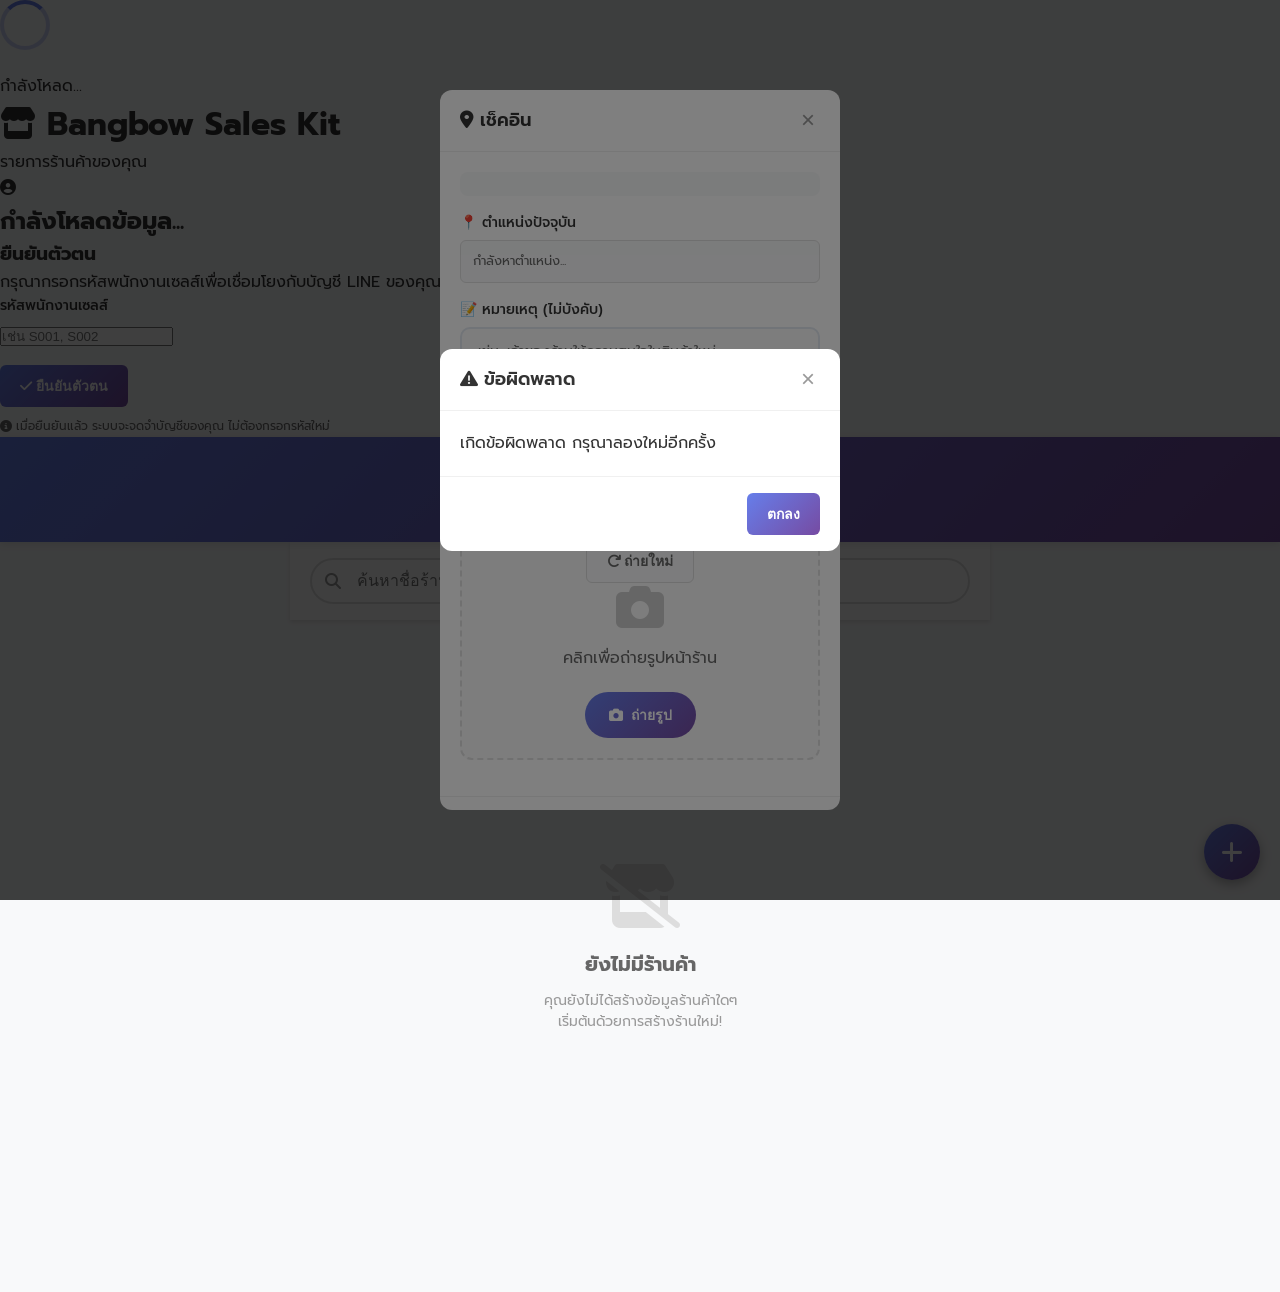
==== crmliff/www/list-store.html @ 1ae182cf "เพิ่มฟังก์ชันการบันทึกข้อมูล Debug ใน API และปรับปรุง UI ของหน้า liff-app.html โดยเพิ่มปุ่มดูรายละเอ" ====
<!DOCTYPE html>
<html lang="th">
<head>
    <meta charset="UTF-8">
    <meta name="viewport" content="width=device-width, initial-scale=1.0, user-scalable=no">
    <title>Bangbow Sales Kit - รายการร้านค้า</title>
    
    <!-- LIFF SDK -->
    <script src="https://static.line-scdn.net/liff/edge/2/sdk.js"></script>
    
    <!-- CSS -->
    <link rel="stylesheet" href="/assets/crmliff/css/liff-app.css">
    
    <!-- Fonts -->
    <link rel="preconnect" href="https://fonts.googleapis.com">
    <link rel="preconnect" href="https://fonts.gstatic.com" crossorigin>
    <link href="https://fonts.googleapis.com/css2?family=Prompt:wght@300;400;500;600;700&display=swap" rel="stylesheet">
    
    <!-- Icons -->
    <link rel="stylesheet" href="https://cdnjs.cloudflare.com/ajax/libs/font-awesome/6.4.0/css/all.min.css">
    
    <style>
        /* Reset and Base Styles - Same as liff-app */
        * {
            margin: 0;
            padding: 0;
            box-sizing: border-box;
        }

        html {
            font-size: 16px;
            -webkit-text-size-adjust: 100%;
        }

        body {
            font-family: 'Prompt', sans-serif;
            line-height: 1.6;
            color: #333;
            background-color: #f8f9fa;
            overflow-x: hidden;
            -webkit-font-smoothing: antialiased;
            -moz-osx-font-smoothing: grayscale;
            padding-bottom: 100px;
        }

        /* Store List Specific Styles */
        .page-header {
            background: linear-gradient(135deg, #667eea 0%, #764ba2 100%);
            color: white;
            padding: 20px;
            text-align: center;
            position: sticky;
            top: 0;
            z-index: 100;
            box-shadow: 0 2px 8px rgba(0,0,0,0.1);
        }
        
        .page-header h1 {
            margin: 0 0 8px 0;
            font-size: 22px;
            font-weight: 600;
        }
        
        .page-header p {
            margin: 0;
            opacity: 0.9;
            font-size: 14px;
        }
        
        .search-container {
            padding: 16px 20px;
            background: white;
            position: sticky;
            top: 80px; /* Header only */
            z-index: 99;
            box-shadow: 0 2px 4px rgba(0,0,0,0.1);
        }
        
        .search-box {
            position: relative;
        }
        
        .search-input {
            width: 100%;
            padding: 12px 15px 12px 45px;
            border: 2px solid #e0e0e0;
            border-radius: 25px;
            font-size: 16px;
            outline: none;
            transition: border-color 0.3s ease;
        }
        
        .search-input:focus {
            border-color: #667eea;
        }
        
        .search-icon {
            position: absolute;
            left: 15px;
            top: 50%;
            transform: translateY(-50%);
            color: #999;
        }
        
        .stores-container {
            padding: 0 12px 100px 12px;
            max-width: 700px;
            margin: 0 auto;
        }

        /* Add padding top to first card */
        .stores-container .store-card:first-child {
            margin-top: 20px;
        }

        /* Responsive design for larger screens */
        @media (min-width: 768px) {
            .search-container {
                max-width: 700px;
                margin: 0 auto;
                padding: 16px 20px;
            }
            
            .stores-container {
                padding: 0 16px 100px 16px;
            }
        }
        
        .store-card {
            background: white;
            border-radius: 12px;
            box-shadow: 0 2px 8px rgba(0,0,0,0.1);
            margin-bottom: 16px;
            cursor: pointer;
            transition: all 0.3s ease;
            overflow: hidden;
        }
        
        .store-card:hover {
            transform: translateY(-2px);
            box-shadow: 0 4px 12px rgba(0,0,0,0.15);
        }
        
        .store-image {
            width: 100%;
            height: 180px;
            overflow: hidden;
            position: relative;
        }
        
        .store-image img {
            width: 100%;
            height: 100%;
            object-fit: cover;
            object-position: center;
        }
        
        .store-card .store-name {
            margin: 16px 16px 12px 16px;
        }
        
        .store-card .store-type,
        .store-card .store-detail-item {
            margin: 4px 16px;
        }
        
        .store-card .store-actions {
            margin: 16px;
            margin-top: 16px;
            padding-top: 12px;
            border-top: 1px solid #f0f0f0;
        }
        
        .store-name {
            margin: 0 0 12px 0;
            color: #333;
            font-size: 16px;
            font-weight: 600;
            display: flex;
            align-items: center;
            gap: 8px;
        }
        
        .store-type {
            margin: 4px 0;
            color: #666;
            font-size: 14px;
            line-height: 1.4;
            display: flex;
            align-items: center;
            gap: 8px;
        }
        
        .store-detail-item {
            margin: 4px 0;
            color: #666;
            font-size: 14px;
            line-height: 1.4;
            display: flex;
            align-items: center;
            gap: 8px;
        }
        
        .store-detail-item i {
            width: 16px;
            text-align: center;
            color: #999;
        }
        
        .store-actions {
            display: flex;
            gap: 8px;
            margin-top: 16px;
            padding-top: 12px;
            border-top: 1px solid #f0f0f0;
        }
        
        .btn-checkin {
            flex: 1;
            background: linear-gradient(135deg, #667eea 0%, #764ba2 100%);
            color: white;
            border: none;
            padding: 10px 16px;
            border-radius: 10px;
            font-size: 13px;
            font-weight: 600;
            cursor: pointer;
            transition: all 0.3s ease;
            display: flex;
            align-items: center;
            justify-content: center;
            gap: 4px;
        }
        
        .btn-checkin:hover {
            opacity: 0.9;
            transform: translateY(-1px);
        }
        
        .btn-navigate {
            flex: 1;
            background: linear-gradient(135deg, #28a745 0%, #20c997 100%);
            color: white;
            border: none;
            padding: 10px 16px;
            border-radius: 10px;
            font-size: 13px;
            font-weight: 600;
            cursor: pointer;
            transition: all 0.3s ease;
            display: flex;
            align-items: center;
            justify-content: center;
            gap: 4px;
        }
        
        .btn-navigate:hover {
            opacity: 0.9;
            transform: translateY(-1px);
        }

        .btn-view {
            background: #f8f9fa;
            color: #666;
            border: 1px solid #e0e0e0;
            padding: 10px 14px;
            border-radius: 10px;
            font-size: 13px;
            font-weight: 500;
            cursor: pointer;
            transition: all 0.3s ease;
            display: flex;
            align-items: center;
            justify-content: center;
            gap: 4px;
        }

        .btn-view:hover {
            background: #e9ecef;
            border-color: #ccc;
        }

        /* Floating Action Button */
        .fab {
            position: fixed;
            bottom: 20px;
            right: 20px;
            width: 56px;
            height: 56px;
            background: linear-gradient(135deg, #667eea 0%, #764ba2 100%);
            color: white;
            border: none;
            border-radius: 50%;
            font-size: 20px;
            cursor: pointer;
            box-shadow: 0 4px 12px rgba(102, 126, 234, 0.4);
            transition: all 0.3s ease;
            display: flex;
            align-items: center;
            justify-content: center;
            z-index: 1000;
        }

        .fab:hover {
            transform: translateY(-2px);
            box-shadow: 0 6px 16px rgba(102, 126, 234, 0.5);
        }

        /* Responsive FAB */
        @media (max-width: 480px) {
            .fab {
                bottom: 15px;
                right: 15px;
                width: 50px;
                height: 50px;
                font-size: 18px;
            }
        }
        

        
        .empty-state {
            text-align: center;
            padding: 60px 20px;
            color: #666;
        }
        
        .empty-state i {
            font-size: 64px;
            color: #ddd;
            margin-bottom: 20px;
        }
        
        .empty-state h3 {
            margin: 0 0 10px 0;
            color: #999;
        }
        
        .empty-state p {
            margin: 0;
            color: #bbb;
        }
        
        .loading-state {
            text-align: center;
            padding: 40px 20px;
            color: #666;
        }
        
        .loading-spinner {
            width: 40px;
            height: 40px;
            border: 4px solid #f3f3f3;
            border-top: 4px solid #667eea;
            border-radius: 50%;
            animation: spin 1s linear infinite;
            margin: 0 auto 20px;
        }
        
        @keyframes spin {
            0% { transform: rotate(0deg); }
            100% { transform: rotate(360deg); }
        }
        
        /* Floating Action Button */
        .fab {
            position: fixed;
            bottom: 20px;
            right: 20px;
            width: 56px;
            height: 56px;
            background: linear-gradient(135deg, #667eea 0%, #764ba2 100%);
            color: white;
            border: none;
            border-radius: 50%;
            font-size: 24px;
            cursor: pointer;
            box-shadow: 0 4px 12px rgba(0,0,0,0.3);
            transition: all 0.3s ease;
            z-index: 1000;
        }
        
        .fab:hover {
            transform: scale(1.1);
        }
        
        /* Status Indicator */
        .status-indicator {
            width: 12px;
            height: 12px;
            border-radius: 50%;
            display: inline-block;
            margin-right: 5px;
        }
        
        .status-active { background: #4CAF50; }
        .status-inactive { background: #f44336; }
        .status-pending { background: #ff9800; }
        
        /* Loading States */
        .loading-state {
            text-align: center;
            padding: 40px 20px;
            color: #666;
        }
        
        .loading-state .loading-spinner {
            margin-bottom: 20px;
        }
        
        .loading-spinner {
            display: inline-block;
            width: 50px;
            height: 50px;
            border: 4px solid rgba(102, 126, 234, 0.3);
            border-top: 4px solid #667eea;
            border-radius: 50%;
            animation: spin 1s linear infinite;
            margin: 0 auto 15px;
        }
        
        @keyframes spin {
            0% { transform: rotate(0deg); }
            100% { transform: rotate(360deg); }
        }
        
        .loading-state p {
            font-size: 16px;
            font-weight: 400;
            color: #666;
        }
        
        .empty-state {
            text-align: center;
            padding: 60px 20px;
            color: #999;
        }
        
        .empty-state i {
            font-size: 64px;
            margin-bottom: 20px;
            color: #ddd;
        }
        
        .empty-state h3 {
            font-size: 20px;
            margin-bottom: 10px;
            color: #666;
        }
        
        .empty-state p {
            font-size: 14px;
            line-height: 1.5;
            color: #999;
        }

        /* Modal Styles */
        .modal {
            position: fixed;
            top: 0;
            left: 0;
            width: 100%;
            height: 100%;
            background: rgba(0, 0, 0, 0.5);
            display: flex;
            align-items: center;
            justify-content: center;
            z-index: 1000;
        }
        
        .modal-content {
            background: white;
            border-radius: 12px;
            max-width: 400px;
            width: 90%;
            max-height: 80vh;
            overflow-y: auto;
        }
        
        .modal-header {
            padding: 16px 20px;
            border-bottom: 1px solid #f0f0f0;
            display: flex;
            justify-content: space-between;
            align-items: center;
        }
        
        .modal-header h3 {
            margin: 0;
            font-size: 18px;
            font-weight: 600;
            color: #333;
        }
        
        .btn-close {
            background: none;
            border: none;
            font-size: 24px;
            color: #999;
            cursor: pointer;
            padding: 0;
            width: 24px;
            height: 24px;
            display: flex;
            align-items: center;
            justify-content: center;
        }
        
        .modal-body {
            padding: 20px;
        }
        
        .modal-footer {
            padding: 16px 20px;
            border-top: 1px solid #f0f0f0;
            display: flex;
            gap: 10px;
            justify-content: flex-end;
        }
        
        .store-info-summary {
            background: #f8f9fa;
            padding: 12px;
            border-radius: 8px;
            margin-bottom: 16px;
        }
        
        .store-info-summary h4 {
            margin: 0 0 6px 0;
            font-size: 16px;
            font-weight: 600;
        }
        
        .location-display {
            background: #f8f9fa;
            padding: 10px 12px;
            border-radius: 6px;
            font-size: 13px;
            color: #666;
            border: 1px solid #e0e0e0;
        }
        
        .photo-preview {
            margin-top: 10px;
        }
        
        .photo-preview img {
            width: 100%;
            max-height: 200px;
            object-fit: cover;
            border-radius: 8px;
        }
        
        .form-group {
            margin-bottom: 16px;
        }
        
        .form-group label {
            display: block;
            margin-bottom: 6px;
            font-weight: 500;
            font-size: 14px;
        }
        
        .form-group input[type="file"] {
            width: 100%;
            padding: 8px;
            border: 2px dashed #ddd;
            border-radius: 6px;
            background: #fafafa;
            cursor: pointer;
        }
        
        .form-group textarea {
            width: 100%;
            padding: 12px 16px;
            border: 2px solid #e2e8f0;
            border-radius: 10px;
            font-size: 14px;
            font-family: inherit;
            background: #fafafa;
            resize: vertical;
            min-height: 60px;
            transition: all 0.3s ease;
        }
        
        .form-group textarea:focus {
            border-color: #667eea;
            background: white;
            outline: none;
            box-shadow: 0 0 0 3px rgba(102, 126, 234, 0.1);
        }
        
        .btn {
            padding: 10px 20px;
            border: none;
            border-radius: 6px;
            font-size: 14px;
            font-weight: 600;
            cursor: pointer;
            transition: all 0.3s ease;
        }
        
        .btn-primary {
            background: linear-gradient(135deg, #667eea 0%, #764ba2 100%);
            color: white;
        }
        
        .btn-primary:disabled {
            background: #ccc;
            cursor: not-allowed;
        }
        
        .btn-secondary {
            background: #f8f9fa;
            color: #666;
            border: 1px solid #ddd;
        }
        
        /* Photo Capture Styles */
        .photo-capture-container {
            border: 2px dashed #e0e0e0;
            border-radius: 12px;
            padding: 20px;
            text-align: center;
            background: #fafafa;
            transition: all 0.3s ease;
            cursor: pointer;
        }
        
        .photo-capture-container:hover {
            border-color: #667eea;
            background: #f8f9ff;
        }
        
        .btn-photo {
            background: linear-gradient(135deg, #667eea 0%, #764ba2 100%);
            color: white;
            border: none;
            padding: 12px 24px;
            border-radius: 25px;
            font-size: 14px;
            font-weight: 600;
            cursor: pointer;
            transition: all 0.3s ease;
            display: inline-flex;
            align-items: center;
            gap: 8px;
        }
        
        .btn-photo:hover {
            transform: translateY(-1px);
            box-shadow: 0 4px 12px rgba(102, 126, 234, 0.3);
        }
        
        .photo-preview-large {
            max-width: 100%;
            max-height: 200px;
            border-radius: 8px;
            box-shadow: 0 2px 8px rgba(0,0,0,0.1);
            margin-bottom: 10px;
        }

        /* Responsive Design - Same as liff-app */
        @media (max-width: 480px) {
            .page-header {
                padding: 15px;
            }
            
            .page-header h1 {
                font-size: 20px;
            }
            
            .search-container {
                padding: 12px 15px;
            }
            
            .stores-container {
                padding: 0 12px 100px 12px;
            }
            
            .store-card {
                padding: 12px;
                margin-bottom: 10px;
            }
            
            .store-name {
                font-size: 16px;
            }
            
            .nav-tab {
                padding: 10px 8px;
                font-size: 13px;
            }
            
            .nav-tab i {
                font-size: 12px;
            }
        }
    </style>
</head>
<body>
    <!-- Loading Screen -->
    <div id="loading-screen" class="loading-screen">
        <div class="loading-spinner">
            <div class="spinner"></div>
        </div>
        <p>กำลังโหลด...</p>
    </div>

    <!-- Login/Verification Screen -->
    <div id="login-screen" class="screen hidden">
        <div class="header">
            <h1><i class="fas fa-store"></i> Bangbow Sales Kit</h1>
            <p>รายการร้านค้าของคุณ</p>
        </div>
        
        <div class="login-content">
            <div class="profile-section">
                <div class="profile-avatar">
                    <i class="fas fa-user-circle"></i>
                </div>
                <h2 id="user-name">กำลังโหลดข้อมูล...</h2>
            </div>
            
            <div class="verification-form">
                <h3>ยืนยันตัวตน</h3>
                <p id="verification-message">กรุณากรอกรหัสพนักงานเซลส์เพื่อเชื่อมโยงกับบัญชี LINE ของคุณ</p>
                <div class="form-group">
                    <label for="agent-code">รหัสพนักงานเซลส์</label>
                    <input type="text" id="agent-code" placeholder="เช่น S001, S002">
                </div>
                <button id="verify-btn" class="btn btn-primary">
                    <i class="fas fa-check"></i> ยืนยันตัวตน
                </button>
                <p class="text-muted" style="font-size: 12px; margin-top: 10px; color: #666;">
                    <i class="fas fa-info-circle"></i> เมื่อยืนยันแล้ว ระบบจะจดจำบัญชีของคุณ ไม่ต้องกรอกรหัสใหม่
                </p>
            </div>
        </div>
    </div>

    <!-- Main Store List Screen -->
    <div id="main-screen" class="screen hidden">

        <!-- Page Header -->
        <div class="page-header">
            <h1><i class="fas fa-store"></i> รายการร้านค้า</h1>
            <p>ร้านที่คุณได้เยี่ยมชมและสร้างไว้</p>
        </div>

        <!-- Search Container -->
        <div class="search-container">
            <div class="search-box">
                <i class="fas fa-search search-icon"></i>
                <input type="text" id="search-input" class="search-input" placeholder="ค้นหาชื่อร้าน...">
            </div>
        </div>

        <!-- Stores Container -->
        <div class="stores-container">
            <!-- Loading State -->
            <div id="loading-stores" class="loading-state">
                <div class="loading-spinner"></div>
                <p>กำลังโหลดรายการร้านค้า...</p>
            </div>

            <!-- Empty State -->
            <div id="empty-stores" class="empty-state hidden">
                <i class="fas fa-store-slash"></i>
                <h3>ยังไม่มีร้านค้า</h3>
                <p>คุณยังไม่ได้สร้างข้อมูลร้านค้าใดๆ<br>เริ่มต้นด้วยการสร้างร้านใหม่!</p>
            </div>

            <!-- Stores List -->
            <div id="stores-list">
                <!-- Store items will be populated here -->
            </div>
        </div>

        <!-- Floating Action Button -->
        <button id="fab-new-store" class="fab" title="สร้างร้านใหม่" onclick="window.location.href='/liff-app'">
            <i class="fas fa-plus"></i>
        </button>
    </div>

    <!-- Check-in Modal -->
    <div id="checkin-modal" class="modal hidden">
        <div class="modal-content">
            <div class="modal-header">
                <h3><i class="fas fa-map-marker-alt"></i> เช็คอิน</h3>
                <button id="close-checkin" class="btn-close">&times;</button>
            </div>
            <div class="modal-body">
                <div id="checkin-store-info" class="store-info-summary">
                    <!-- Store info will be populated here -->
                </div>
                
                <div class="form-group">
                    <label>📍 ตำแหน่งปัจจุบัน</label>
                    <div id="checkin-location-display" class="location-display">
                        กำลังหาตำแหน่ง...
                    </div>
                </div>
                
                <div class="form-group">
                    <label>📝 หมายเหตุ (ไม่บังคับ)</label>
                    <textarea id="checkin-remark" placeholder="เช่น: เจ้าของร้านให้ความสนใจในสินค้าใหม่..." rows="3"></textarea>
                </div>
                
                <div class="form-group">
                    <label>📷 ถ่ายรูป</label>
                    <div class="photo-capture-container" id="checkin-photo-capture-container">
                        <input type="file" id="checkin-photo" accept="image/*" capture="environment" style="display: none;">
                        <div id="checkin-photo-preview" class="photo-preview hidden">
                            <img id="checkin-preview-image" class="photo-preview-large" src="" alt="Preview">
                            <div>
                                <button id="checkin-retake-btn" class="btn btn-secondary">
                                    <i class="fas fa-redo"></i> ถ่ายใหม่
                                </button>
                            </div>
                        </div>
                        <div id="checkin-photo-capture-prompt">
                            <i class="fas fa-camera" style="font-size: 48px; color: #ccc; margin-bottom: 15px;"></i>
                            <p style="color: #666; margin-bottom: 20px;">คลิกเพื่อถ่ายรูปหน้าร้าน</p>
                            <button id="checkin-take-photo-btn" class="btn btn-photo">
                                <i class="fas fa-camera"></i> ถ่ายรูป
                            </button>
                        </div>
                    </div>
                </div>
            </div>
            <div class="modal-footer">
                <button id="checkin-cancel-btn" class="btn btn-secondary">ยกเลิก</button>
                <button id="checkin-submit-btn" class="btn btn-primary" disabled>
                    <i class="fas fa-check"></i> เช็คอิน
                </button>
            </div>
        </div>
    </div>

    <!-- Error Modal -->
    <div id="error-modal" class="modal hidden">
        <div class="modal-content">
            <div class="modal-header">
                <h3><i class="fas fa-exclamation-triangle"></i> ข้อผิดพลาด</h3>
                <button id="close-error" class="btn-close">&times;</button>
            </div>
            <div class="modal-body">
                <p id="error-message">เกิดข้อผิดพลาด กรุณาลองใหม่อีกครั้ง</p>
            </div>
            <div class="modal-footer">
                <button id="error-ok-btn" class="btn btn-primary">ตกลง</button>
            </div>
        </div>
    </div>

    <!-- JavaScript -->
    <script src="/assets/crmliff/js/dev-mock.js?v=1.0.2"></script>
    <script src="/assets/crmliff/js/common.js?v=1.0.1"></script>
    <script src="/assets/crmliff/js/list-store.js?v=1.0.4"></script>
</body>
</html>
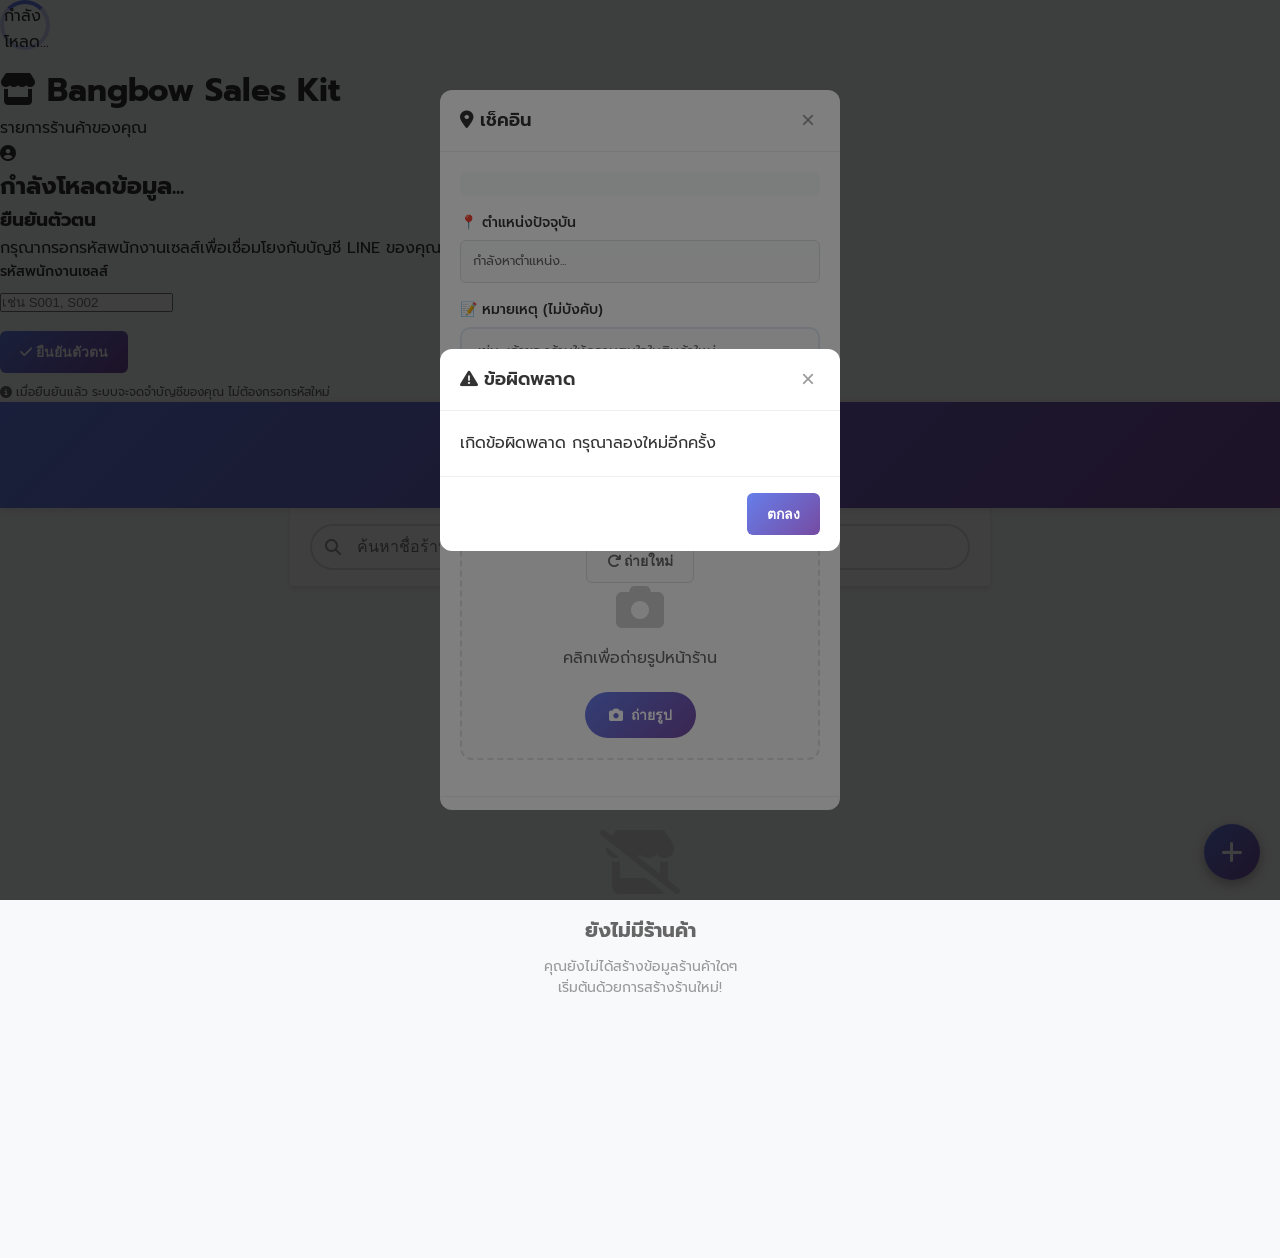
==== commit 91f3a84f: "ปรับปรุงข้อความการโหลดในหน้า list-store.html และ store-detail.html โดยเพิ่ม ID ให้กับข้อความเพื่อการ" ====
--- a/crmliff/www/list-store.html
+++ b/crmliff/www/list-store.html
@@ -704,8 +704,8 @@
     <div id="loading-screen" class="loading-screen">
         <div class="loading-spinner">
             <div class="spinner"></div>
+            <p id="loading-text">กำลังโหลด...</p>
         </div>
-        <p>กำลังโหลด...</p>
     </div>
 
     <!-- Login/Verification Screen -->
@@ -856,8 +856,8 @@
     </div>
 
     <!-- JavaScript -->
-    <script src="/assets/crmliff/js/dev-mock.js?v=1.0.2"></script>
-    <script src="/assets/crmliff/js/common.js?v=1.0.1"></script>
-    <script src="/assets/crmliff/js/list-store.js?v=1.0.4"></script>
+    <script src="/assets/crmliff/js/dev-mock.js?v=1.0.1"></script>
+    <script src="/assets/crmliff/js/common.js?v=1.0.2"></script>
+    <script src="/assets/crmliff/js/list-store.js?v=1.0.2"></script>
 </body>
 </html> 
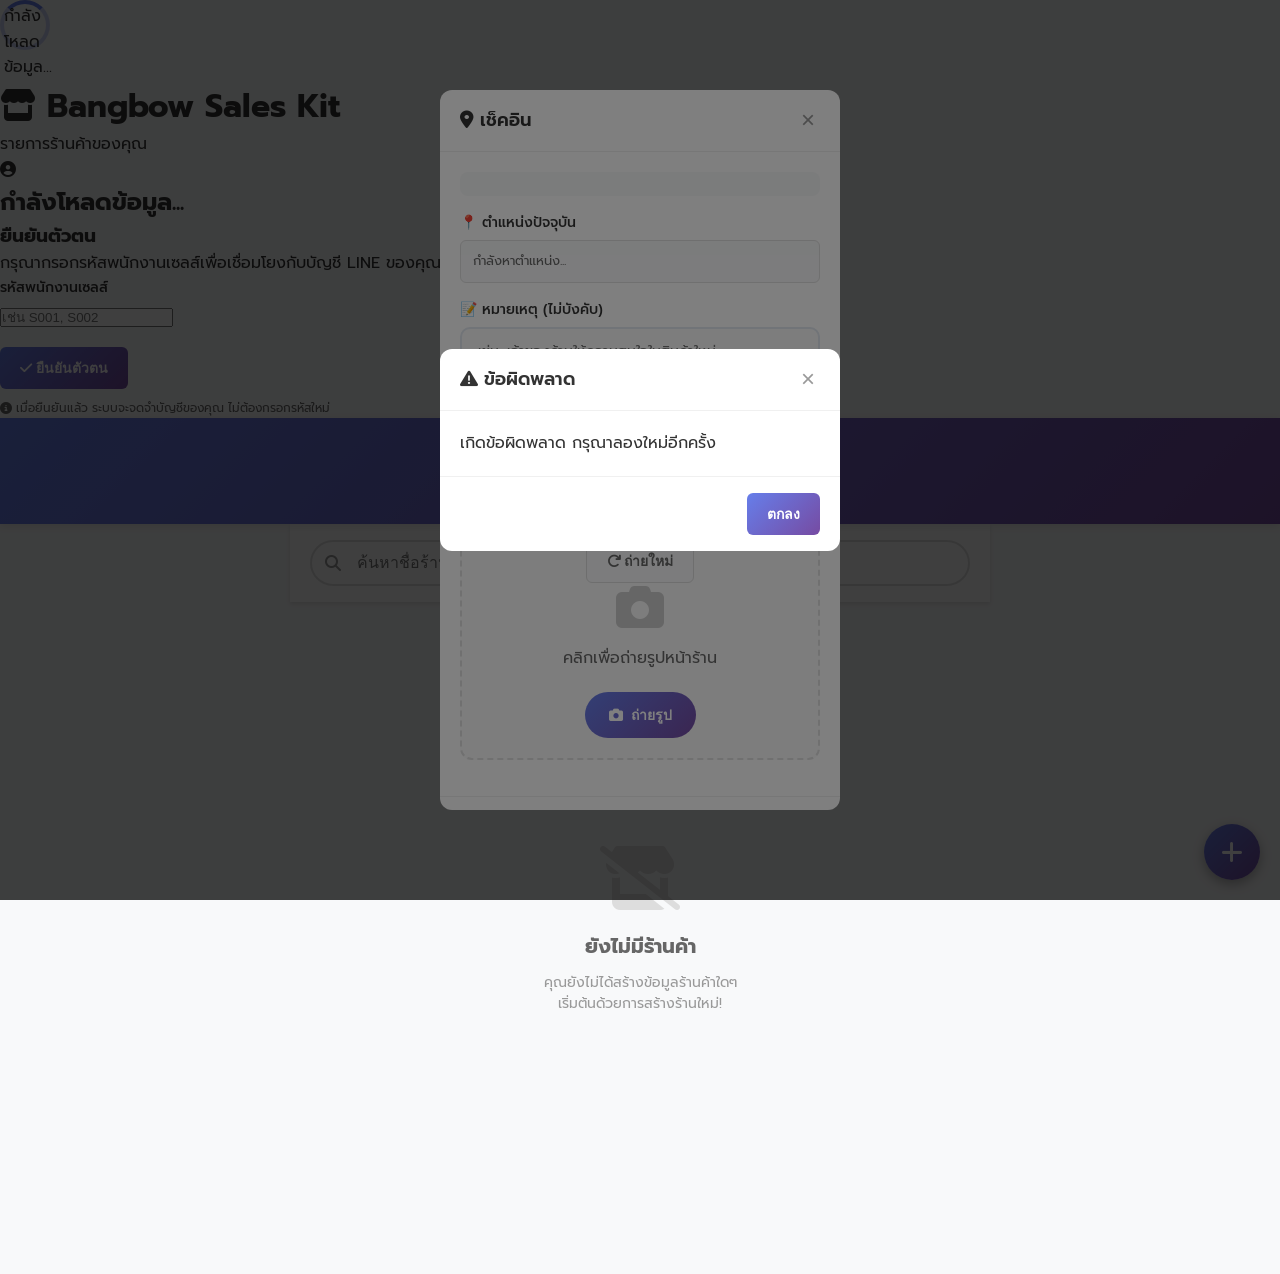
==== commit 33e54977: "อัปเดตเวอร์ชันของโปรเจกต์เป็น 0.0.5 และปรับปรุงเวอร์ชันของสคริปต์ JavaScript ในหน้า liff-app.html, l" ====
--- a/crmliff/www/list-store.html
+++ b/crmliff/www/list-store.html
@@ -704,7 +704,7 @@
     <div id="loading-screen" class="loading-screen">
         <div class="loading-spinner">
             <div class="spinner"></div>
-            <p id="loading-text">กำลังโหลด...</p>
+            <p id="loading-text">กำลังโหลดข้อมูล...</p>
         </div>
     </div>
 
@@ -856,8 +856,8 @@
     </div>
 
     <!-- JavaScript -->
-    <script src="/assets/crmliff/js/dev-mock.js?v=1.0.1"></script>
-    <script src="/assets/crmliff/js/common.js?v=1.0.2"></script>
-    <script src="/assets/crmliff/js/list-store.js?v=1.0.2"></script>
+    <script src="/assets/crmliff/js/dev-mock.js?v=1.0.5"></script>
+    <script src="/assets/crmliff/js/common.js?v=1.0.5"></script>
+    <script src="/assets/crmliff/js/list-store.js?v=1.0.5"></script>
 </body>
 </html> 
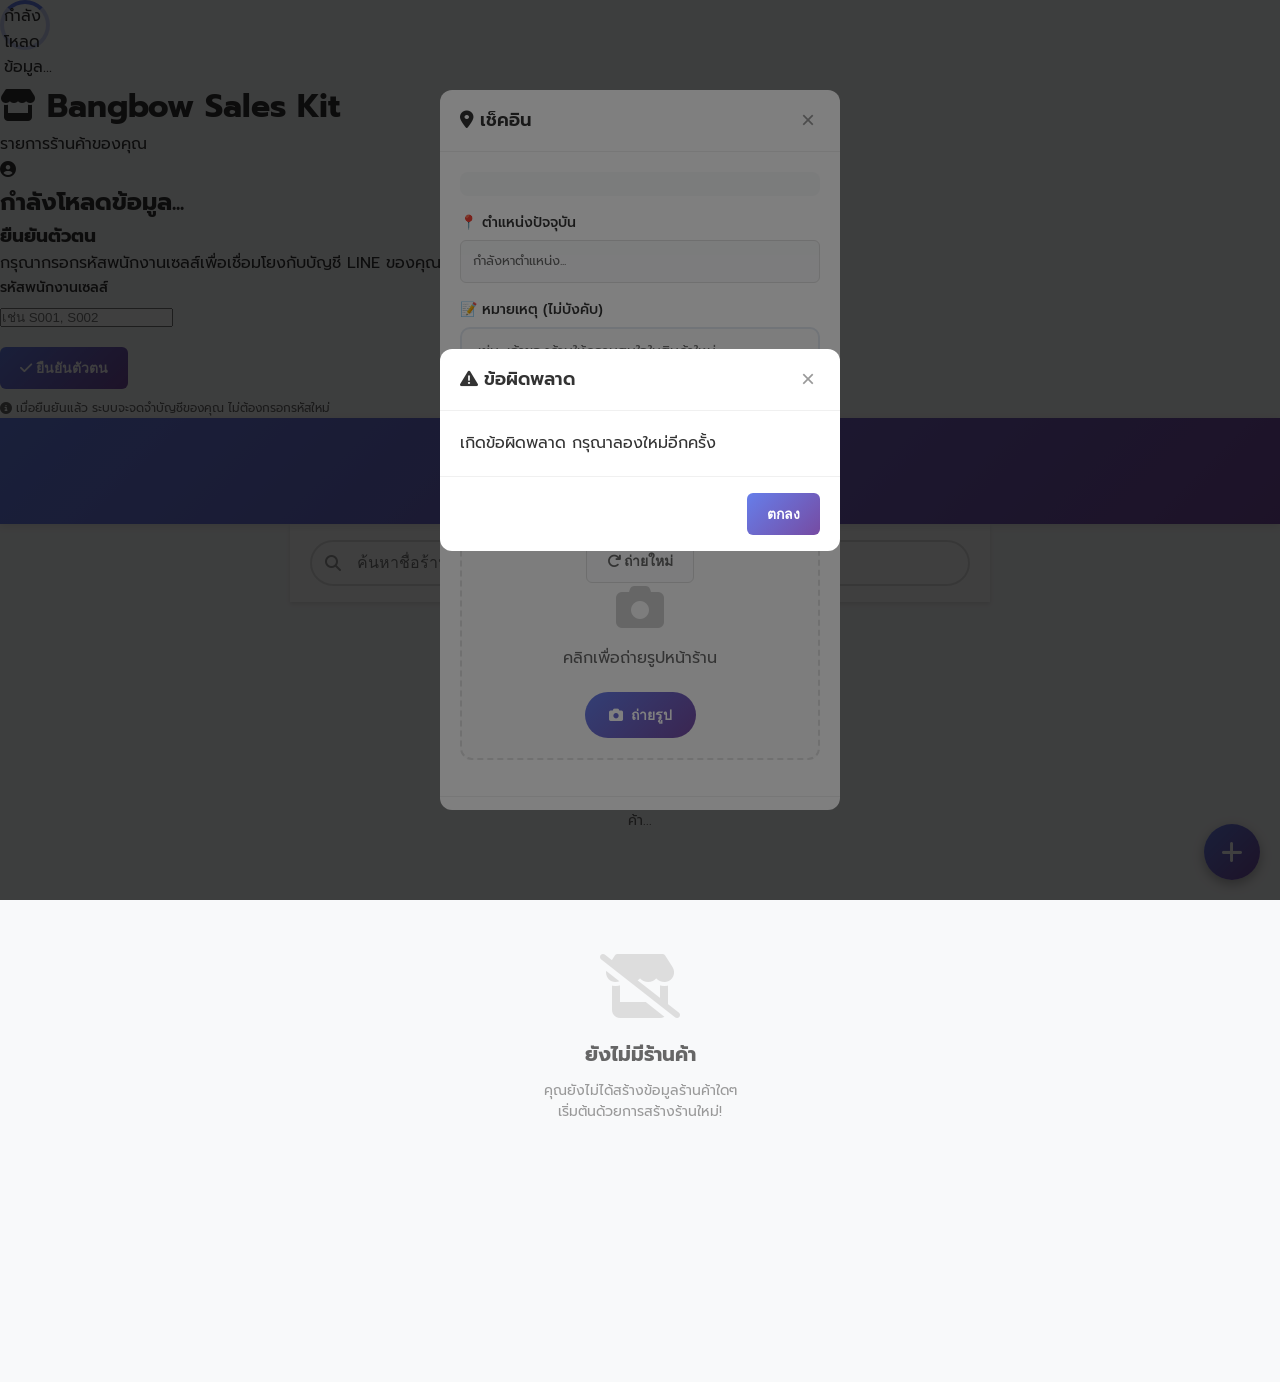
==== commit c7e0493b: "เพิ่มสถานะการโหลดในหน้า list-store.html และ store-detail.html โดยปรับปรุง UI ของการแสดงผลสถานะการโหล" ====
--- a/crmliff/www/list-store.html
+++ b/crmliff/www/list-store.html
@@ -661,6 +661,32 @@
             margin-bottom: 10px;
         }
 
+        /* Loading State */
+        .loading-state {
+            text-align: center;
+            padding: 60px 20px;
+            color: #666;
+        }
+
+        .loading-state .loading-spinner {
+            display: inline-block;
+        }
+
+        .loading-state .spinner {
+            width: 40px;
+            height: 40px;
+            border: 3px solid #e0e0e0;
+            border-top: 3px solid #667eea;
+            border-radius: 50%;
+            animation: spin 1s linear infinite;
+            margin: 0 auto 15px;
+        }
+
+        .loading-state p {
+            font-size: 14px;
+            margin: 0;
+        }
+
         /* Responsive Design - Same as liff-app */
         @media (max-width: 480px) {
             .page-header {
@@ -761,8 +787,10 @@
         <div class="stores-container">
             <!-- Loading State -->
             <div id="loading-stores" class="loading-state">
-                <div class="loading-spinner"></div>
-                <p>กำลังโหลดรายการร้านค้า...</p>
+                <div class="loading-spinner">
+                    <div class="spinner"></div>
+                    <p>กำลังโหลดรายการร้านค้า...</p>
+                </div>
             </div>
 
             <!-- Empty State -->
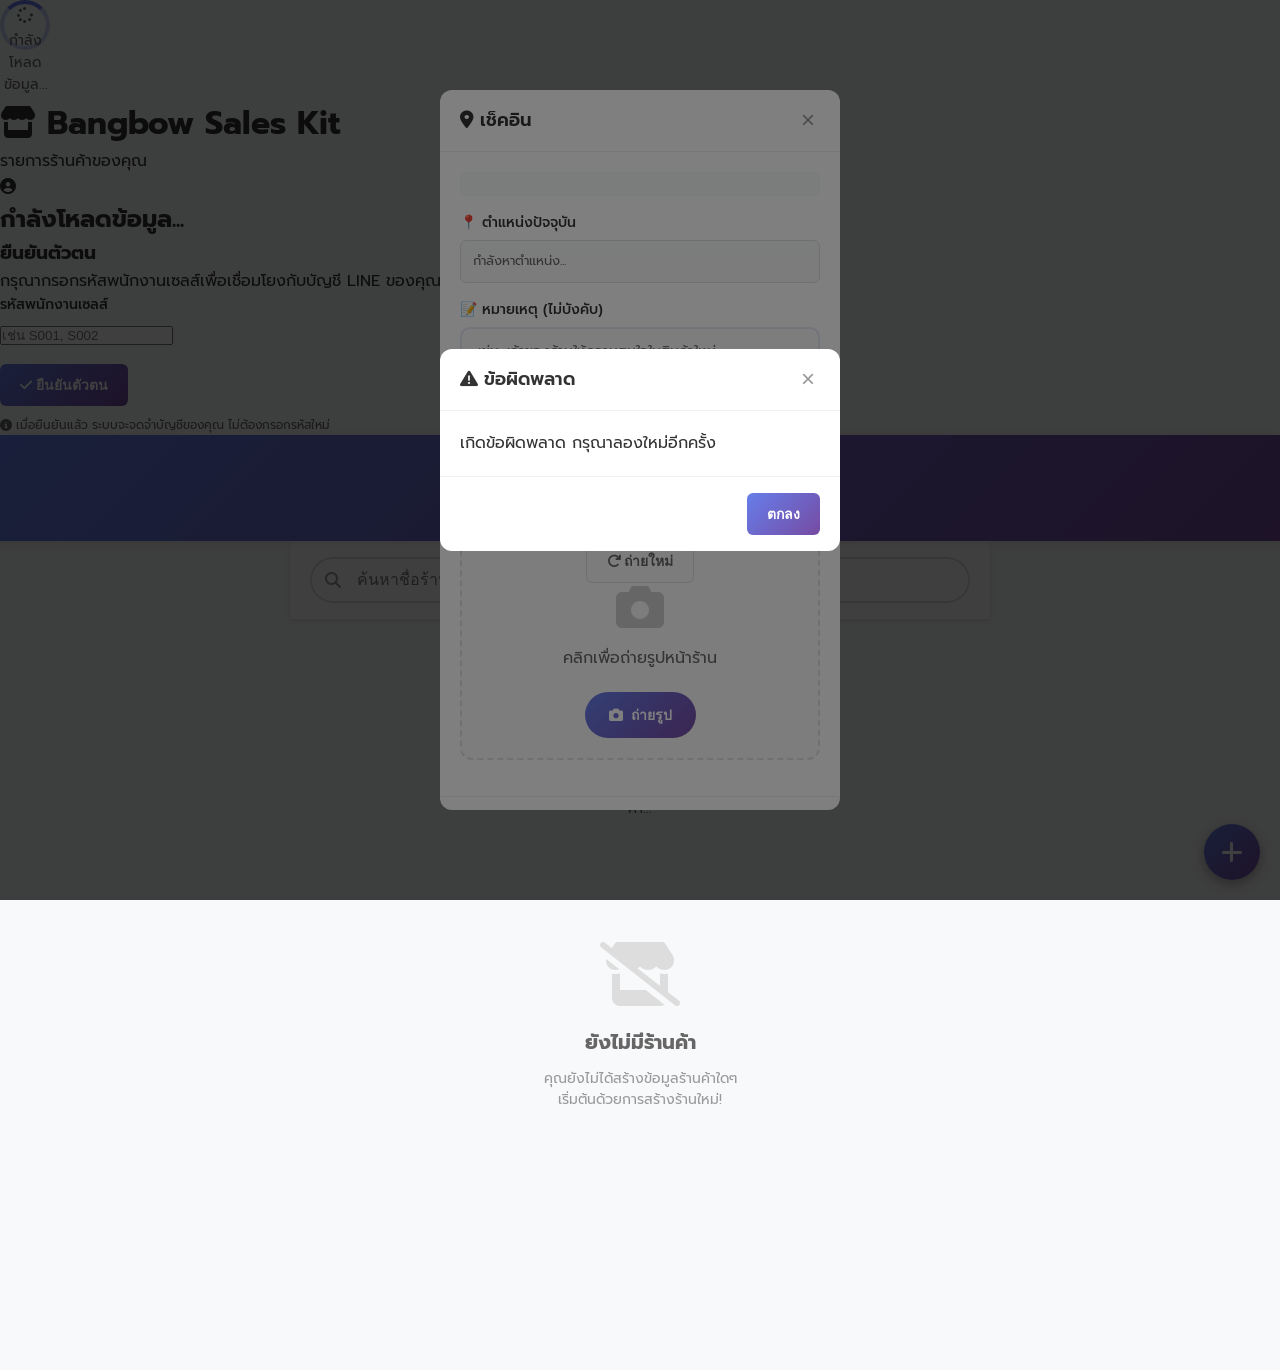
==== commit a5d6825e: "อัปเดตเวอร์ชันโปรเจกต์เป็น 0.0.8 ปรับปรุง UI ของสถานะการโหลดในหน้า liff-app.html, list-store.html แล" ====
--- a/crmliff/www/list-store.html
+++ b/crmliff/www/list-store.html
@@ -353,7 +353,7 @@
             border: 4px solid #f3f3f3;
             border-top: 4px solid #667eea;
             border-radius: 50%;
-            animation: spin 1s linear infinite;
+            /* animation: spin 1s linear infinite; */
             margin: 0 auto 20px;
         }
         
@@ -415,7 +415,7 @@
             border: 4px solid rgba(102, 126, 234, 0.3);
             border-top: 4px solid #667eea;
             border-radius: 50%;
-            animation: spin 1s linear infinite;
+            /* animation: spin 1s linear infinite; */
             margin: 0 auto 15px;
         }
         
@@ -661,30 +661,39 @@
             margin-bottom: 10px;
         }
 
-        /* Loading State */
+        /* Loading State - Same as liff-app.css */
         .loading-state {
             text-align: center;
             padding: 60px 20px;
             color: #666;
         }
 
-        .loading-state .loading-spinner {
-            display: inline-block;
-        }
-
-        .loading-state .spinner {
+        .loading-spinner {
+            text-align: center;
+            color: #666;
+        }
+
+        .spinner {
             width: 40px;
             height: 40px;
             border: 3px solid #e0e0e0;
             border-top: 3px solid #667eea;
             border-radius: 50%;
-            animation: spin 1s linear infinite;
+            /* animation: spin 1s linear infinite; */
             margin: 0 auto 15px;
         }
 
-        .loading-state p {
+        @keyframes spin {
+            0% { transform: rotate(0deg); }
+            100% { transform: rotate(360deg); }
+        }
+
+        .loading-spinner p {
             font-size: 14px;
+            font-weight: 400;
             margin: 0;
+            /* animation: none !important; */
+            transform: none !important;
         }
 
         /* Responsive Design - Same as liff-app */
@@ -729,7 +738,7 @@
     <!-- Loading Screen -->
     <div id="loading-screen" class="loading-screen">
         <div class="loading-spinner">
-            <div class="spinner"></div>
+            <i class="fas fa-spinner fa-spin"></i>
             <p id="loading-text">กำลังโหลดข้อมูล...</p>
         </div>
     </div>
@@ -788,7 +797,7 @@
             <!-- Loading State -->
             <div id="loading-stores" class="loading-state">
                 <div class="loading-spinner">
-                    <div class="spinner"></div>
+                    <i class="fas fa-spinner fa-spin"></i>
                     <p>กำลังโหลดรายการร้านค้า...</p>
                 </div>
             </div>
@@ -884,8 +893,8 @@
     </div>
 
     <!-- JavaScript -->
-    <script src="/assets/crmliff/js/dev-mock.js?v=1.0.5"></script>
-    <script src="/assets/crmliff/js/common.js?v=1.0.5"></script>
-    <script src="/assets/crmliff/js/list-store.js?v=1.0.5"></script>
+    <script src="/assets/crmliff/js/dev-mock.js?v=1.0.8"></script>
+    <script src="/assets/crmliff/js/common.js?v=1.0.8"></script>
+    <script src="/assets/crmliff/js/list-store.js?v=1.0.8"></script>
 </body>
 </html> 
